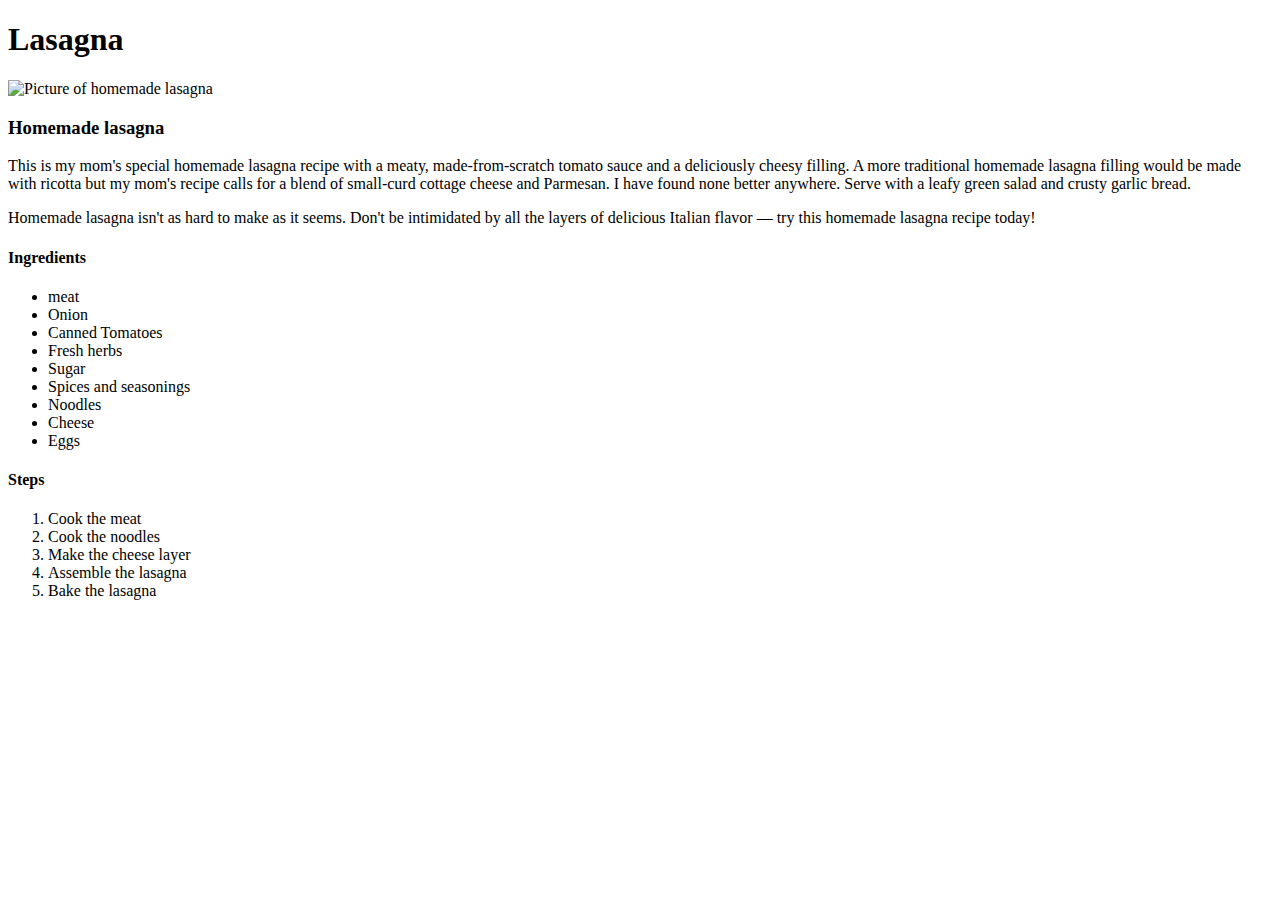
==== recipes/lasagna.html @ 8e5f61ed "add lasagna recipe page" ====
<!DOCTYPE html>
<html lang="en">
    <head>
        <meta charset="utf-8">
        <title>Lasagna recipe</title>
    </head>
    <body>
        <h1>Lasagna</h1>
        <img src="../img/lasagna.jpg" alt="Picture of homemade lasagna" height="300" width="300">
        <h3>Homemade lasagna</h3>
        <p>This is my mom's special homemade lasagna recipe with a meaty, made-from-scratch tomato sauce and a deliciously cheesy filling. A more traditional homemade lasagna filling would be made with ricotta but my mom's recipe calls for a blend of small-curd cottage cheese and Parmesan. I have found none better anywhere. Serve with a leafy green salad and crusty garlic bread. </p>

        <p>Homemade lasagna isn't as hard to make as it seems. Don't be intimidated by all the layers of delicious Italian flavor — try this homemade lasagna recipe today!</p>
        
        <h4>Ingredients</h4>
        <ul>
            <li>meat</li>
            <li>Onion</li>
            <li>Canned Tomatoes</li>
            <li>Fresh herbs</li>
            <li>Sugar</li>
            <li>Spices and seasonings</li>
            <li>Noodles</li>
            <li>Cheese</li>
            <li>Eggs</li>


        </ul>

        <h4>Steps</h4>
        <ol>
            <li>Cook the meat</li>
            <li>Cook the noodles</li>
            <li>Make the cheese layer</li>
            <li>Assemble the lasagna</li>
            <li>Bake the lasagna</li>
        </ol>
    </body>
</html>
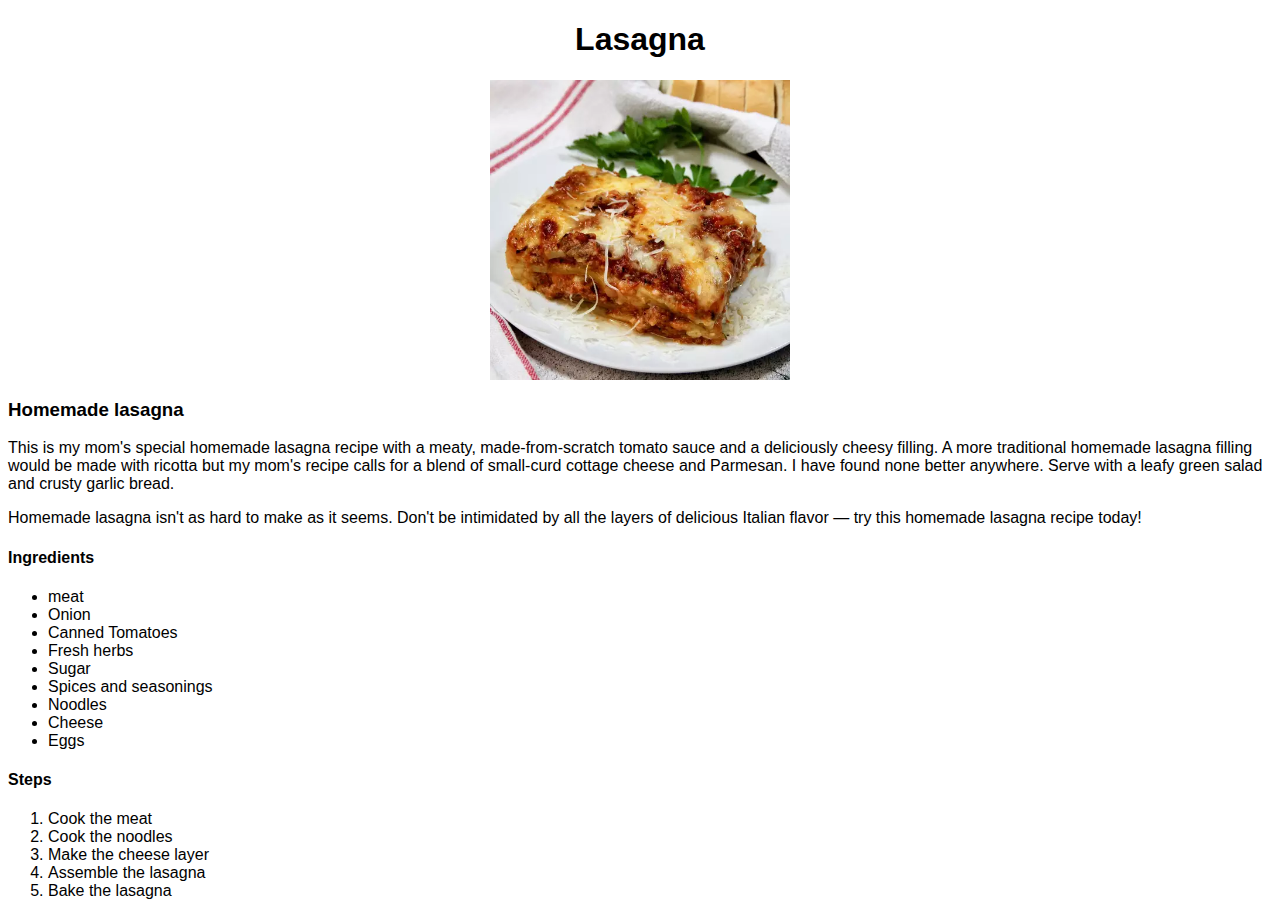
==== commit 0b10c85b: "Add style" ====
--- a/recipes/lasagna.html
+++ b/recipes/lasagna.html
@@ -3,10 +3,11 @@
     <head>
         <meta charset="utf-8">
         <title>Lasagna recipe</title>
+        <link rel="stylesheet" href="../styles.css"
     </head>
     <body>
         <h1>Lasagna</h1>
-        <img src="../img/lasagna.jpg" alt="Picture of homemade lasagna" height="300" width="300">
+        <img src="../img/lasagna.jpg" alt="Picture of homemade lasagna" class="image">
         <h3>Homemade lasagna</h3>
         <p>This is my mom's special homemade lasagna recipe with a meaty, made-from-scratch tomato sauce and a deliciously cheesy filling. A more traditional homemade lasagna filling would be made with ricotta but my mom's recipe calls for a blend of small-curd cottage cheese and Parmesan. I have found none better anywhere. Serve with a leafy green salad and crusty garlic bread. </p>
 
--- a/styles.css
+++ b/styles.css
@@ -0,0 +1,13 @@
+h1{
+    text-align: center;
+}
+.image{
+    height: 300px;
+    width: 300px;
+    display: block;
+    margin-left: auto;
+    margin-right: auto;
+}
+* {
+    font-family: Arial, Helvetica, sans-serif;
+}